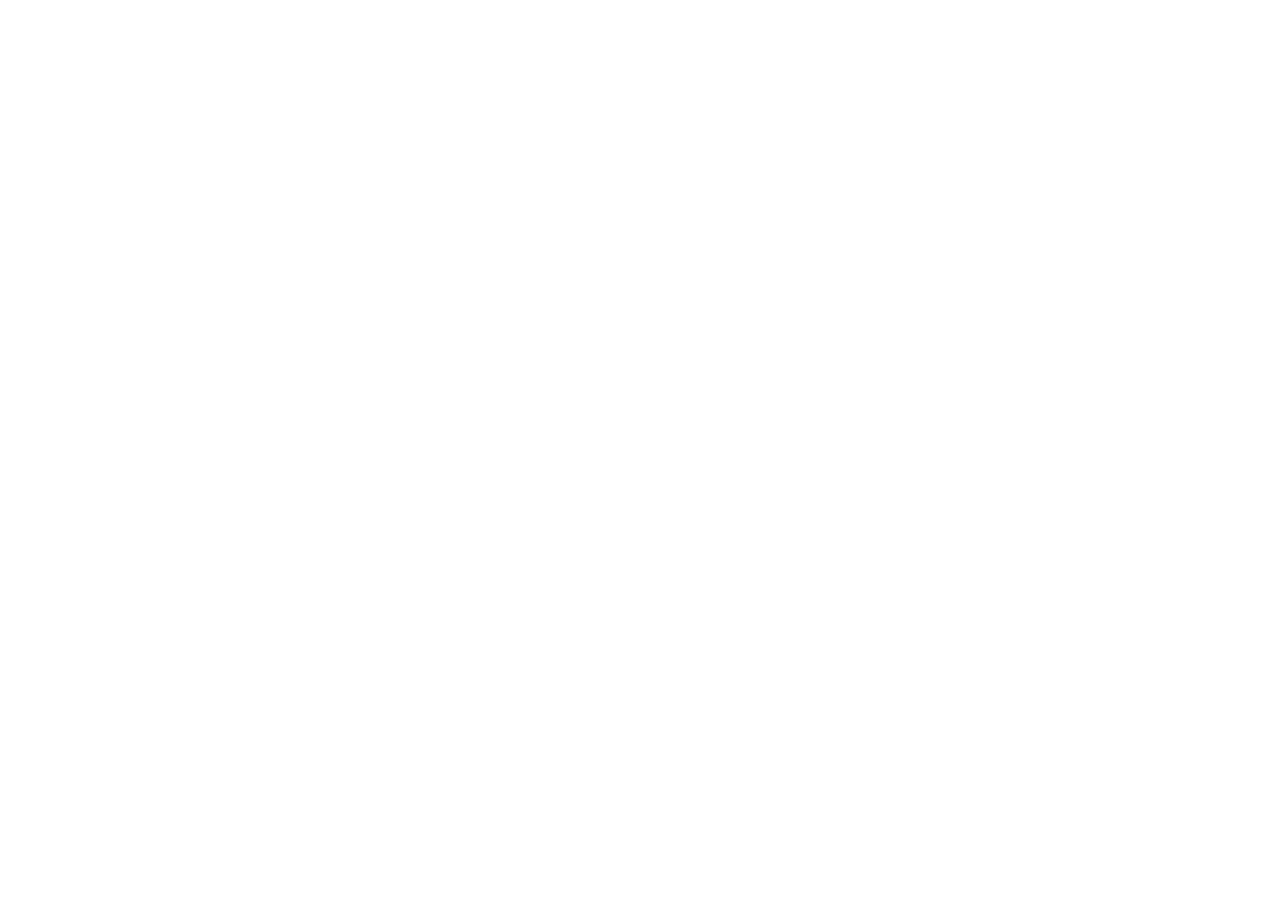
==== contact.html @ 6fbb4521 "Add media queries, html pages, favicon" ====
<!DOCTYPE html>
<html lang="en">

<head>
    <meta charset="UTF-8">
    <meta name="viewport" content="width=device-width, initial-scale=1.0">
    <link href="https://fonts.googleapis.com/css?family=Poppins&display=swap" rel="stylesheet">
    <link
        href="https://fonts.googleapis.com/css2?family=Roboto:ital,wght@0,100;0,300;0,400;0,500;0,900;1,400;1,500&display=swap"
        rel="stylesheet">
    <link rel="stylesheet" href="./static/css/my.css">
    <title>StefanBrunotte.com</title>
    <link rel="icon" href="./img/favicon_red.ico" sizes="16x16" type="image/png">
</head>

<body>
    <!-- My Projects -->
    <!-- Contact Me -->
</body>

</html>
---- static/css/my.css ----
/*  Fonts: Roboto 100, 300, 400, 400 italic, 500, 500 italic, 900 & Popins */

body{
    overflow-x: hidden;
    margin: 0;
    padding: 0;
    /*font-family: 'Poppins', sans-serif;*/
    font-family: 'Roboto', sans-serif;
}

h1, h2, h3, h4, h5, h6, p {
    color:black;
}

/************************
###### LANDINGPAGE ######
*************************/
.landingpage_body {
    background-size: cover;
    background-position: center center;
    background-repeat: no-repeat;
    height: 100vh;
    width: 100vw;
}

.landingpage_wrapper,
.landingpage_anchors {
    position: absolute;
    text-align: center;
    top: 35%;
    left: 50%;
    transform: translate(-50%, -50%);
    width: 90%;
}
.landingpage_anchors {
    top: 55%;
    left: 50%;
    letter-spacing: 25px;
}

.landingpage_anchors a {
    background: rgba(128, 128, 128, 0.20);
    color: rgb(146, 146, 146);
    font-weight: 900;
    letter-spacing: 3px;
    text-decoration: none;
    padding: 10px 25px;
    border-radius: 5px;
    display: inline-block;
    margin-top: 30px;
}

/* Animation */
span:before {
    content: '';
    font-weight: 900;
    letter-spacing: 3px;
    animation: animate infinite 15s;
    text-transform: uppercase;
    font-size: 60px;
    margin-bottom: 20px;
    letter-spacing: 8px;
}

.landingpage_wrapper h2 {
    padding: 0;
    margin-bottom: 30px;
    color: rgb(146, 146, 146);
    text-shadow: 0 2px 0 rgba(0,0,0,0.5);
    font-size: 60px;
    letter-spacing: 0px;
}

@keyframes animate {
    0% {
        content: 'stefan brunotte';
        color: red;
    }
    30% {
        content: 'a full stack developer';
        color: red;
    }
    60% {
        content: 'a quick lerner';
        color: red;
    }
    90% {
        content: 'a team player';
        color: red;
    }
    100% {
        content: 'proud dad';
        color: red;
    }
}

/************************
###### MY PROJECTS ######
*************************/

/************************
###### CONTACT ME #######
*************************/


/**************************
###### MEDIA QUERIES ######
***************************/


@media only screen and (min-width: 1199px) {

}
@media only screen and (min-width: 767px) and  (max-width: 991px) {

}
@media only screen and (min-width: 575px) and (max-width: 767px) {

}
@media only screen and (max-width: 575px) {
    .landingpage_wrapper h2 {
        font-size: 24px;
    }
    span::before {
        font-size: 36px;
    }
    .landingpage_anchors {
        top: 62%;
        left: 50%;
        letter-spacing: 25px;
    }
}

@media only screen and (min-width: 360px) and (max-width: 575px) {
    .landingpage_wrapper h2 {
        font-size: 24px;
    }
    span::before {
        font-size: 36px;
    }
    .landingpage_anchors {
        top: 62%;
        left: 50%;
        letter-spacing: 25px;
    }
}

/* Landscape settings */ 

/* 7. 1024x768 Ipad*/
@media screen and (max-width: 1024px) and (orientation:landscape) {

}
@media screen and (max-width: 812px) and (orientation:landscape) {
    .landingpage_wrapper {
        top: 28%;
    }
    .landingpage_wrapper h2 {
        font-size: 24px;
    }
    span::before {
        font-size: 36px;
    }
    .landingpage_anchors {
        top: 62%;
        left: 50%;
        letter-spacing: 25px;
    }
}
@media screen and (max-width: 667px) and (orientation:landscape) {
    .landingpage_wrapper {
        top: 28%;
    }
    .landingpage_wrapper h2 {
        font-size: 24px;
    }
    span::before {
        font-size: 36px;
    }
    .landingpage_anchors {
        top: 62%;
        left: 50%;
        letter-spacing: 25px;
    }
}
@media screen and (max-width: 568px) and (orientation:landscape) {

}

.container {
    width: 95%;
    margin: 0 auto;
}
/* animation */
.animated.slide-in-left {
    animation: slideInLeft 0.75s ease both;
}

.animated.slide-in-right {
    animation: slideInRight 0.75s ease both;
}

.animated.fade-in {
    animation: fadeIn 0.75s ease both;
        animation-delay: 0s;
}

/* @keyframes for animations */
@keyframes slideInLeft {
0% {
    opacity: 0;
    transform: translateX(-300px);
}

100% {
    opacity: 1;
    transform: translateX(0);
}
}

@keyframes slideInRight {
0% {
    opacity: 0;
    transform: translateX(300px);
}
100% {
    opacity: 1;
    transform: translateX(0);
}
}

@keyframes fadeIn {
    100% {
      opacity: 1;
    }
  }
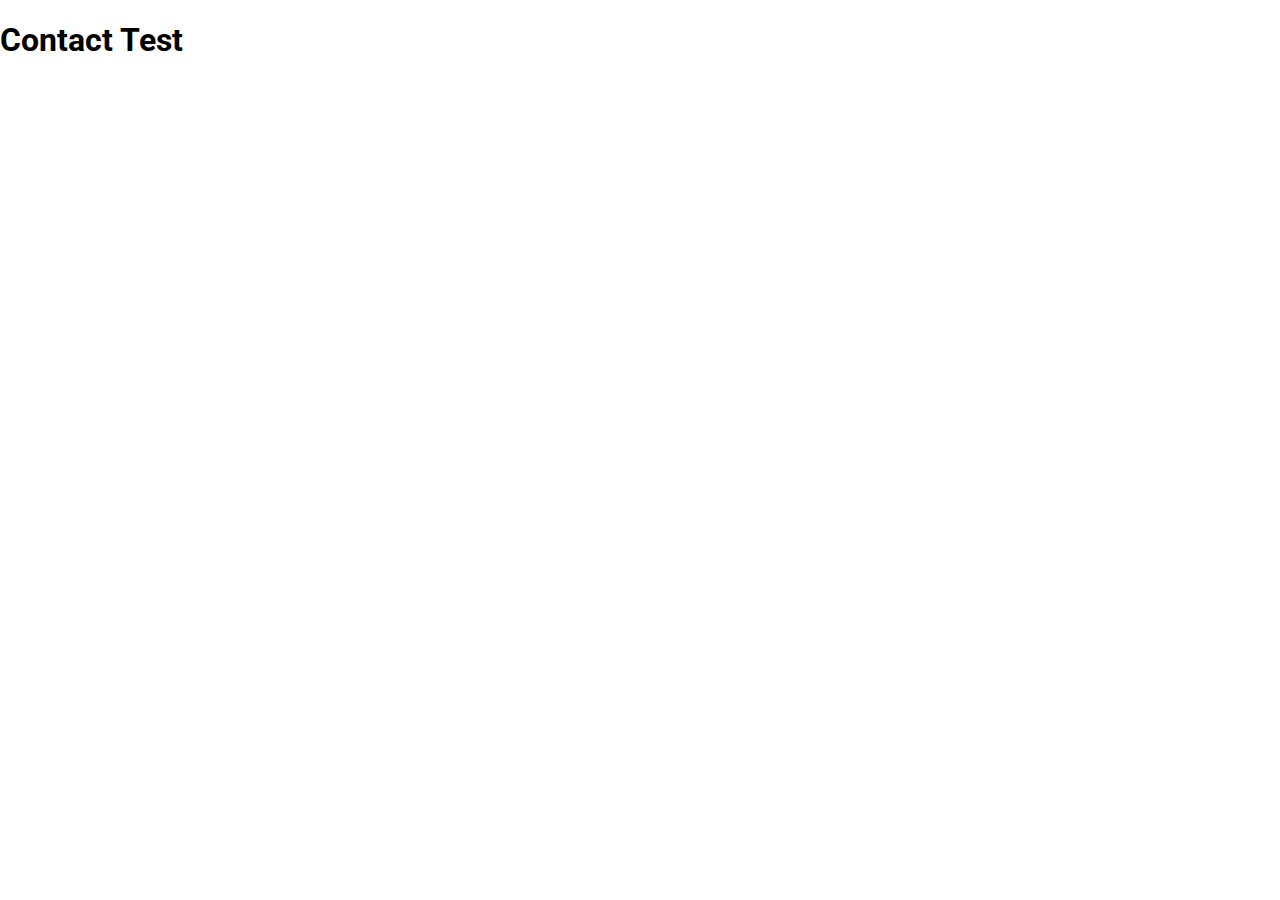
==== commit 3b44e253: "Add favicons, style and footer grid" ====
--- a/contact.html
+++ b/contact.html
@@ -10,12 +10,13 @@
         rel="stylesheet">
     <link rel="stylesheet" href="./static/css/my.css">
     <title>StefanBrunotte.com</title>
-    <link rel="icon" href="./img/favicon_red.ico" sizes="16x16" type="image/png">
+    <link rel="icon" href="./img/favicon_ligth_yellow.ico" sizes="16x16" type="image/png">
 </head>
 
 <body>
-    <!-- My Projects -->
     <!-- Contact Me -->
+    <h1>Contact Test</h1>
+    <div class="grid-container"></div>
 </body>
 
 </html>
--- a/static/css/my.css
+++ b/static/css/my.css
@@ -6,6 +6,8 @@
     padding: 0;
     /*font-family: 'Poppins', sans-serif;*/
     font-family: 'Roboto', sans-serif;
+    height: 100%;
+    width: 100%;
 }
 
 h1, h2, h3, h4, h5, h6, p {
@@ -40,10 +42,11 @@
 
 .landingpage_anchors a {
     background: rgba(128, 128, 128, 0.20);
-    color: rgb(146, 146, 146);
+    color: #D9B08C;
     font-weight: 900;
     letter-spacing: 3px;
     text-decoration: none;
+    text-transform: capitalize;
     padding: 10px 25px;
     border-radius: 5px;
     display: inline-block;
@@ -65,7 +68,7 @@
 .landingpage_wrapper h2 {
     padding: 0;
     margin-bottom: 30px;
-    color: rgb(146, 146, 146);
+    color: #D9B08C;
     text-shadow: 0 2px 0 rgba(0,0,0,0.5);
     font-size: 60px;
     letter-spacing: 0px;
@@ -74,23 +77,23 @@
 @keyframes animate {
     0% {
         content: 'stefan brunotte';
-        color: red;
+        color: #FFCB9A;
     }
     30% {
         content: 'a full stack developer';
-        color: red;
+        color: #FFCB9A;
     }
     60% {
         content: 'a quick lerner';
-        color: red;
+        color: #FFCB9A;
     }
     90% {
         content: 'a team player';
-        color: red;
+        color: #FFCB9A;
     }
     100% {
         content: 'proud dad';
-        color: red;
+        color: #FFCB9A;
     }
 }
 
@@ -98,10 +101,50 @@
 ###### MY PROJECTS ######
 *************************/
 
+main {
+    min-height: 100%;
+    display: grid;
+    grid-template-rows: auto 1fr auto;
+    grid-template-columns: 100%;
+}
+
+
 /************************
 ###### CONTACT ME #######
 *************************/
 
+
+/************************
+###### FOOTER #######
+*************************/
+
+
+.footer_parent {
+    display: grid;
+    grid-template-columns: repeat(3, 1fr);
+    grid-template-rows: repeat(2, auto);
+    grid-column-gap: 5px;
+    grid-row-gap: 5px;
+    text-align: center;
+    grid-template-areas: 
+        "linkedin   github  cv"
+        ".     author  .";
+    }
+/*
+    .cv { grid-area: "cv"; }
+.github { grid-area: "github"; }
+.linkedin { grid-area: "linkedin"; }
+.author { grid-area: "author"; }
+*/
+.linkedin { grid-area: 1 / 1 / 2 / 2; }
+.github { grid-area: 1 / 2 / 2 / 3; }
+.cv { grid-area: 1 / 3 / 2 / 4; }
+.author { grid-area: 2 / 2 / 3 / 3; }
+
+.author {
+    text-transform: uppercase;
+    text-align: center;
+}
 
 /**************************
 ###### MEDIA QUERIES ######
@@ -187,6 +230,9 @@
 
 }
 
+
+
+/* CURRENTLY NOT USED CSS STYLES */
 .container {
     width: 95%;
     margin: 0 auto;
